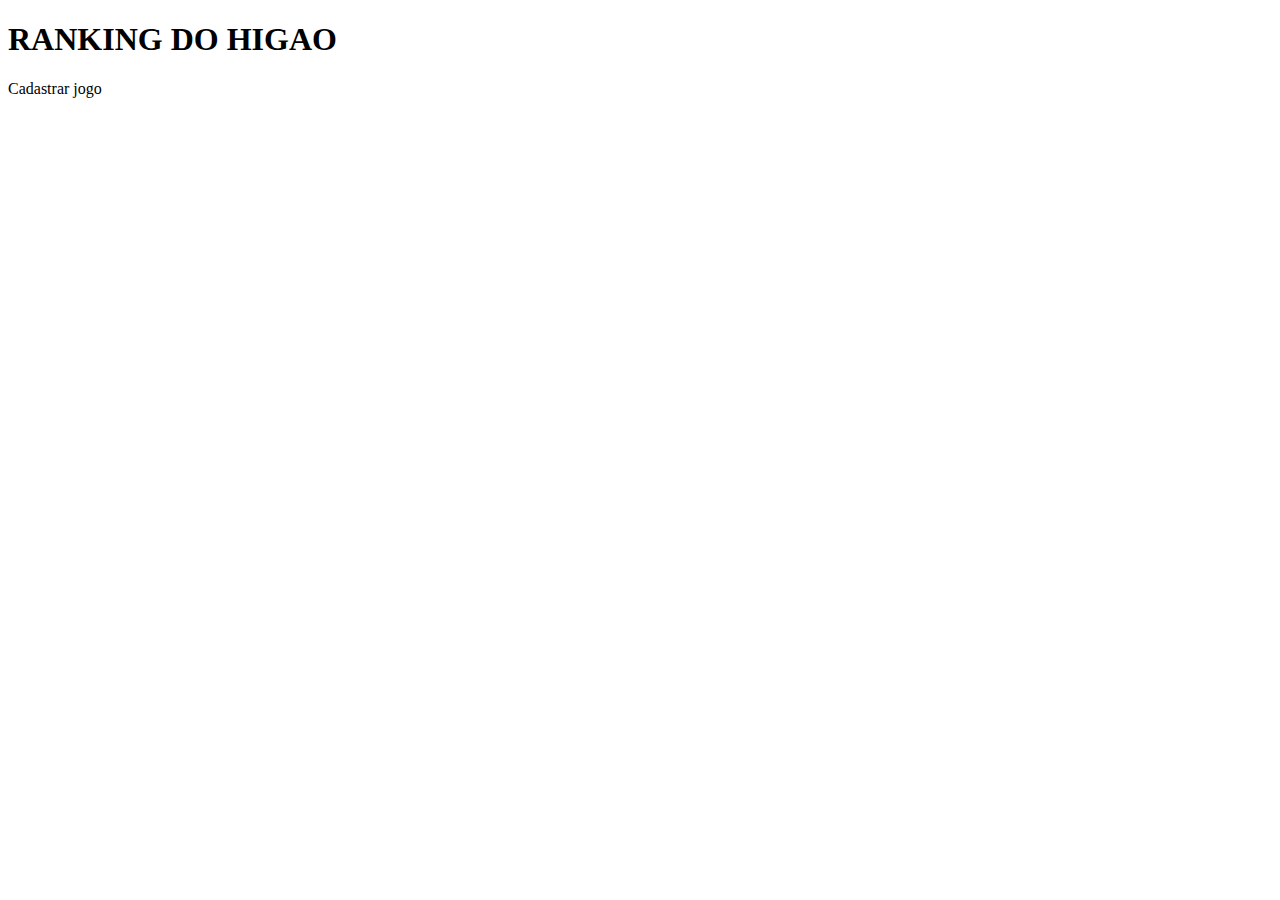
==== src/main/resources/templates/index.html @ 58d10d2b "criando interação com mysql" ====
<!DOCTYPE html>
<html lang="pt-br" xmlns:th="http://www.thymeleaf.org">
<head>
    <meta charset="UTF-8">
    <title>Ranking</title>
</head>
<body>
<h1>RANKING DO HIGAO</h1>

<P><a th:href="@{/cadastro}">Cadastrar jogo</a></P>

</body>
</html>
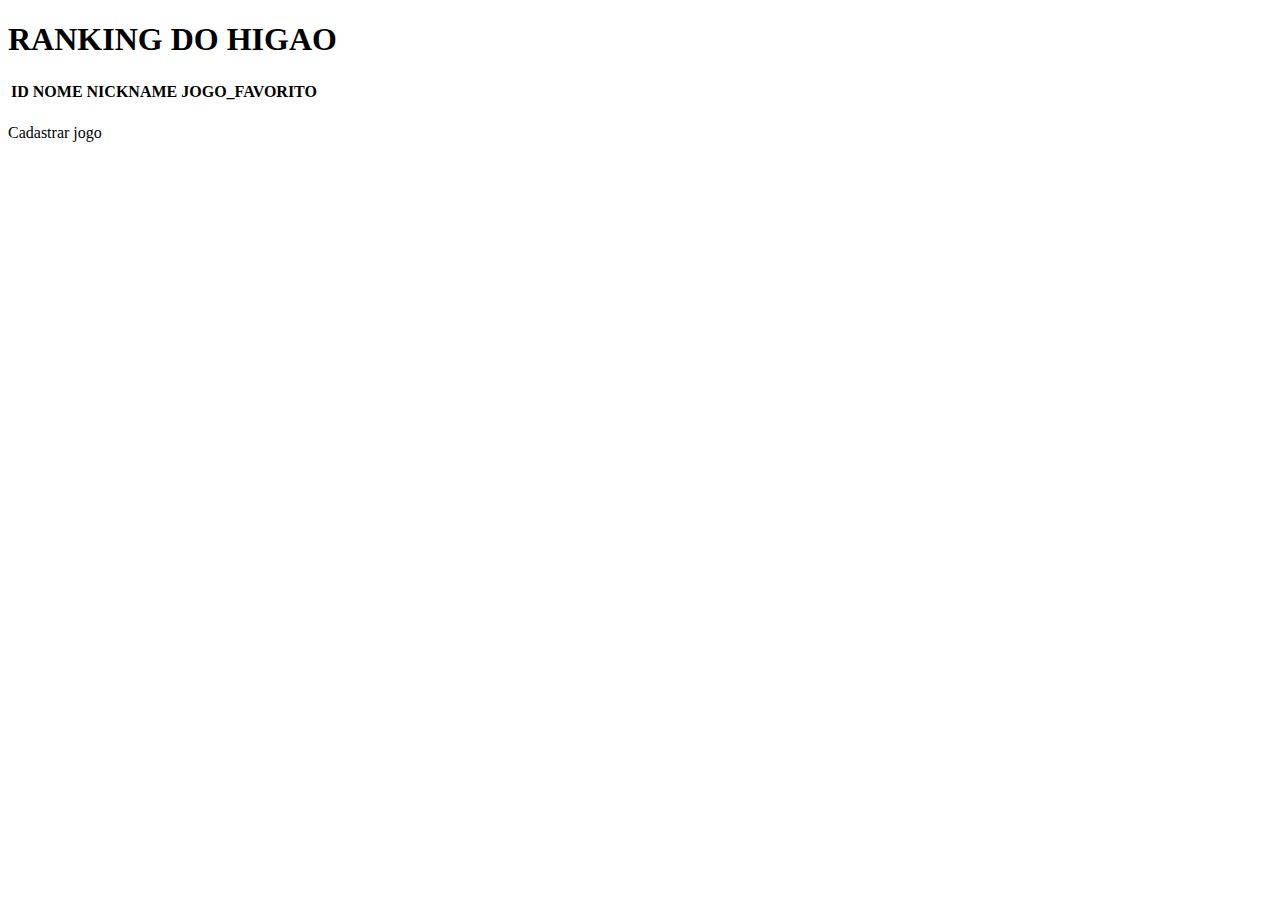
==== commit 0c7fa1b9: "Adicionando Dados do banco no index" ====
--- a/src/main/resources/templates/index.html
+++ b/src/main/resources/templates/index.html
@@ -7,7 +7,34 @@
 <body>
 <h1>RANKING DO HIGAO</h1>
 
+
+
+
+<table>
+    <thead>
+    <tr>
+    <th>ID</th>
+    <th>NOME</th>
+    <th>NICKNAME</th>
+    <th>JOGO_FAVORITO</th>
+    </tr>
+
+    </thead>
+    <tbody>
+    <tr th:each="prod: ${tabelaranking}">
+    <td th:text="${prod.id}"></td>
+    <td th:text="${prod.nome}"></td>
+    <td th:text="${prod.nick}"></td>
+    <td th:text="${prod.jogofav}"></td>
+    </tr>
+    </tbody>
+</table>
+
+
 <P><a th:href="@{/cadastro}">Cadastrar jogo</a></P>
+
+
+
 
 </body>
 </html>